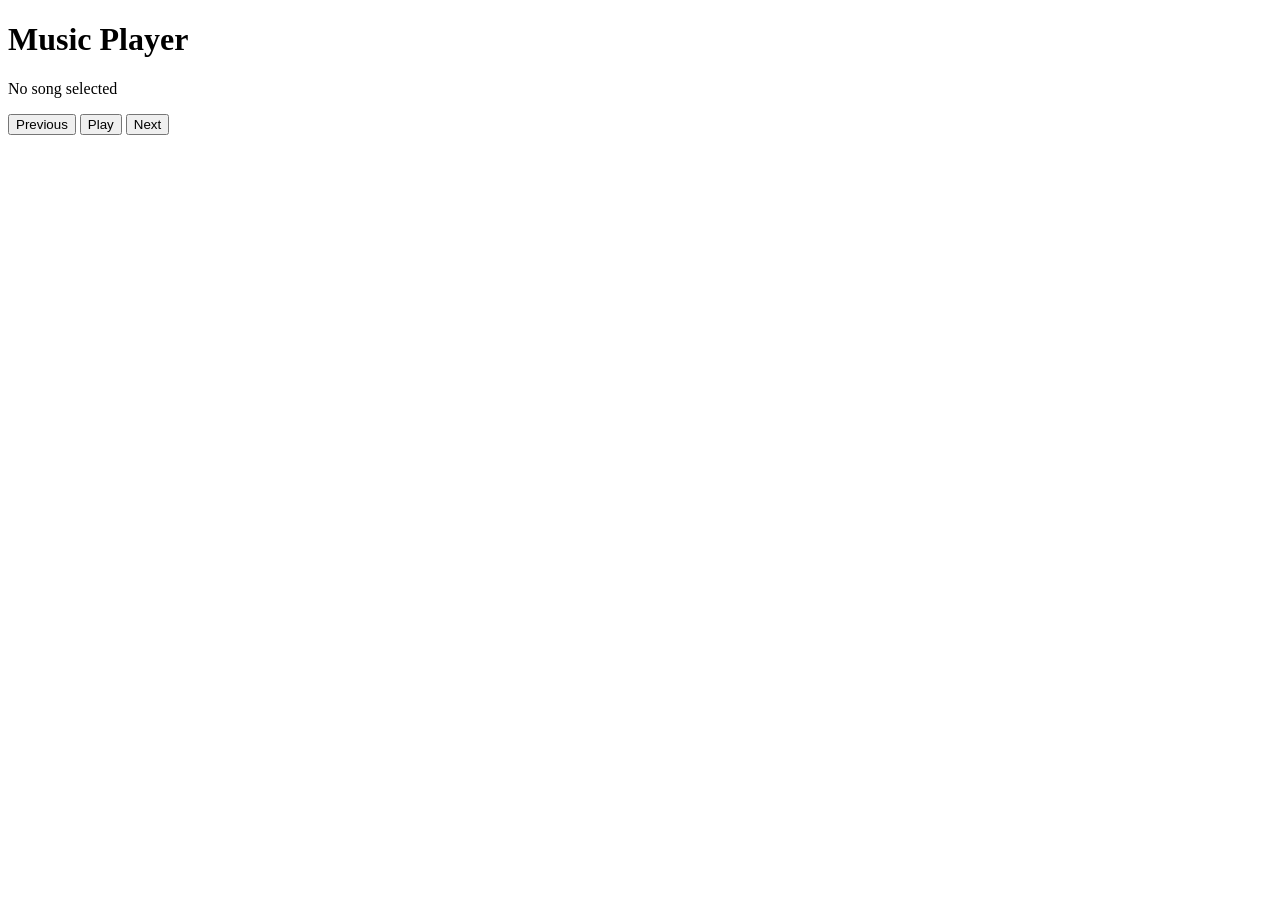
==== index.html @ b18a170d "hope core 🥹" ====
<!DOCTYPE html>
<html lang="en">
<head>
    <meta charset="UTF-8">
    <title>Music Player</title>
    <link rel="stylesheet" href="style.css">
</head>
<body>
    <div id="player">
        <h1>Music Player</h1>
        <p id="song-title">No song selected</p>
        <audio id="audio">
            <source src="/Users/alex/Documents/GitHub/eri/for app/siinamota - 少女A - Young Girl A.mp3" type="audio/mpeg">
        </audio>
        <button id="previous">Previous</button>
        <button id="play-pause">Play</button>
        <button id="next">Next</button>
    </div>
    <script src="script.js"></script>
</body>
</html>
---- style.css ----
<h1 {
    color: green;
    text-align: center;
}
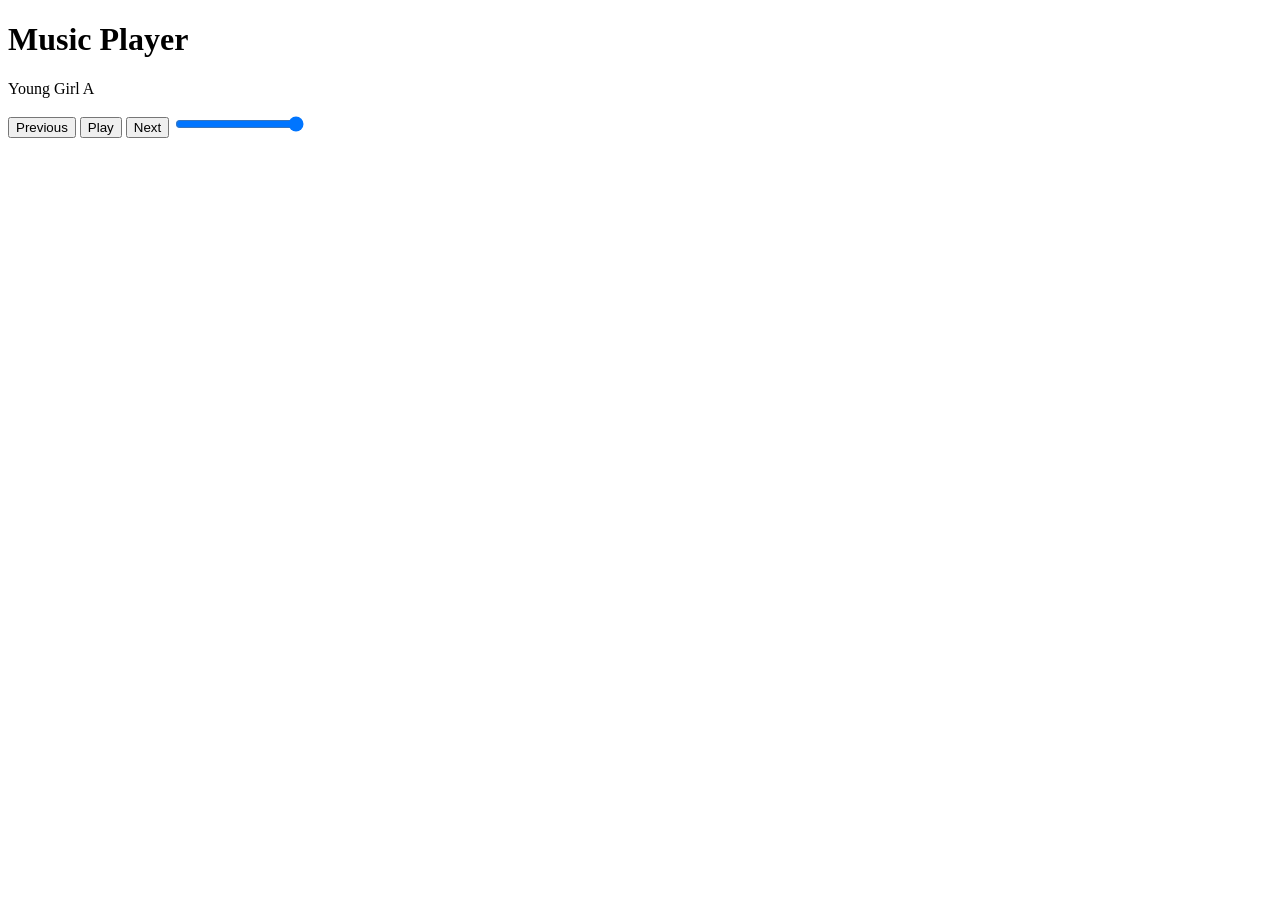
==== commit da513b65: "wow added volume slider & 1 whole song!!!!" ====
--- a/index.html
+++ b/index.html
@@ -8,13 +8,15 @@
 <body>
     <div id="player">
         <h1>Music Player</h1>
-        <p id="song-title">No song selected</p>
+        <p id="song-title">Young Girl A</p>
         <audio id="audio">
-            <source src="/Users/alex/Documents/GitHub/eri/for app/siinamota - 少女A - Young Girl A.mp3" type="audio/mpeg">
+            <source src="song1.mp3" type="audio/mpeg">
         </audio>
         <button id="previous">Previous</button>
         <button id="play-pause">Play</button>
         <button id="next">Next</button>
+
+        <input type="range" id="volume" min="0" max="1" step="0.01" value="1">
     </div>
     <script src="script.js"></script>
 </body>
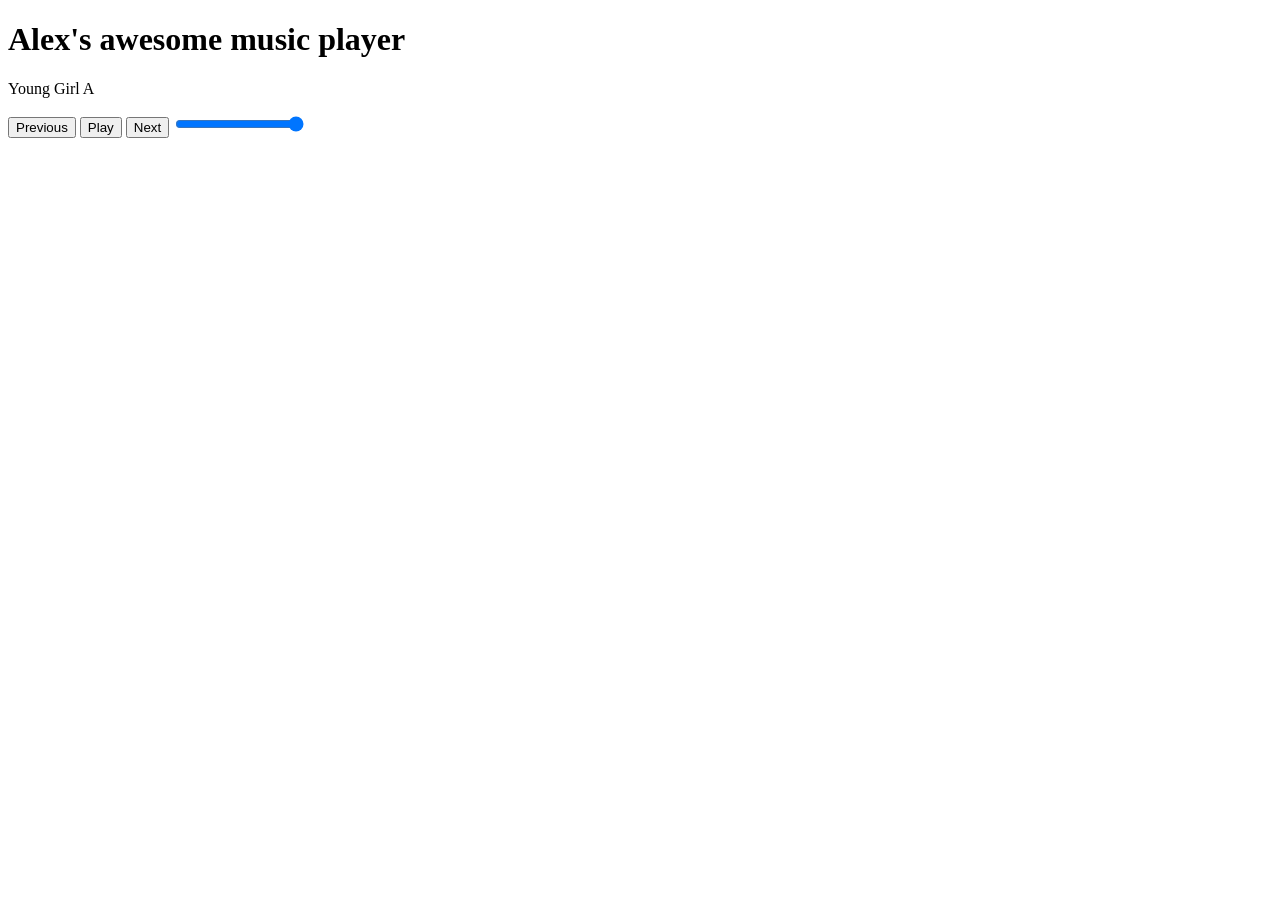
==== commit 4e2300b9: "Update index.html" ====
--- a/index.html
+++ b/index.html
@@ -2,12 +2,12 @@
 <html lang="en">
 <head>
     <meta charset="UTF-8">
-    <title>Music Player</title>
+    <title>Alex's awesome music player</title>
     <link rel="stylesheet" href="style.css">
 </head>
 <body>
     <div id="player">
-        <h1>Music Player</h1>
+        <h1>Alex's awesome music player</h1>
         <p id="song-title">Young Girl A</p>
         <audio id="audio">
             <source src="song1.mp3" type="audio/mpeg">
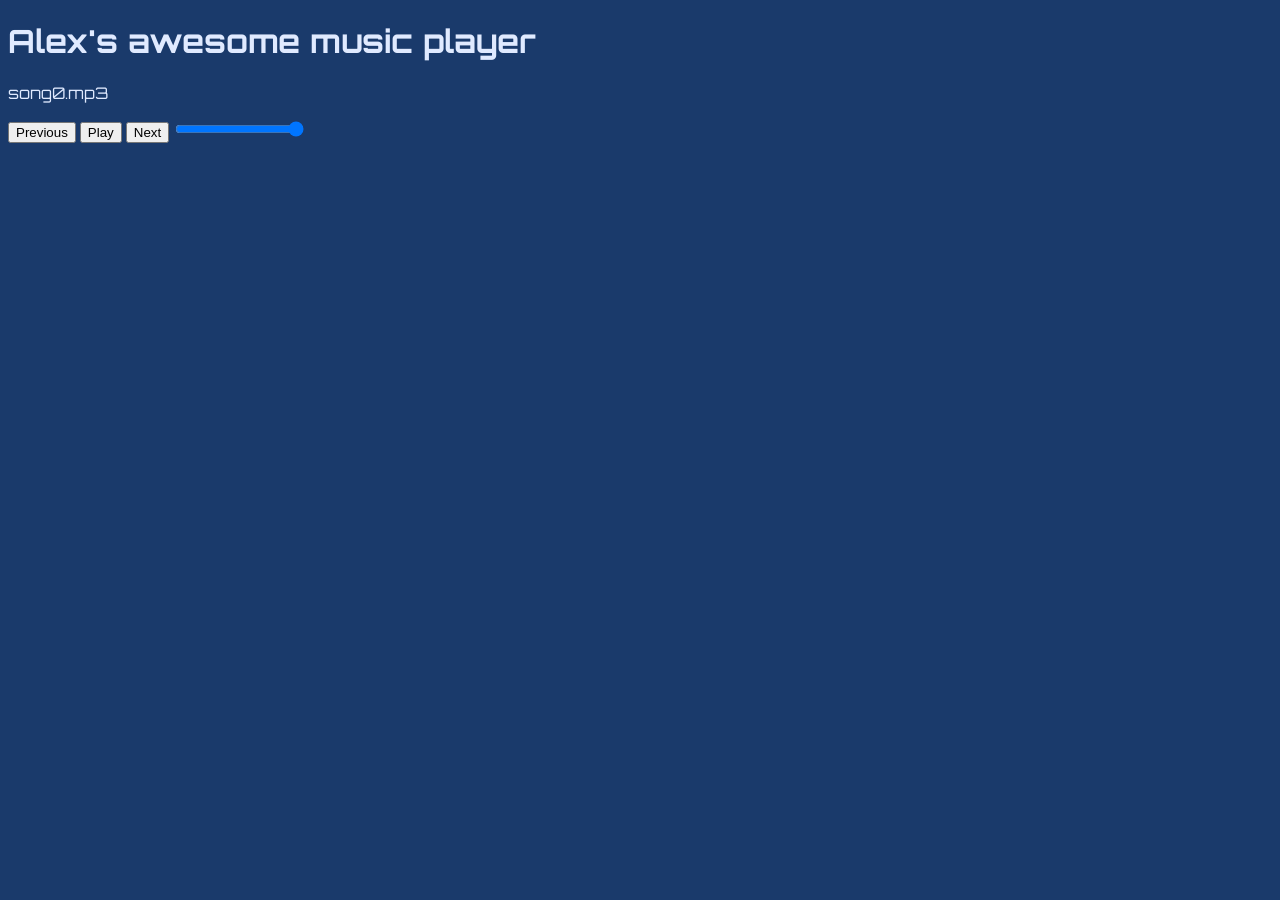
==== commit 5c72af1b: "added a new font" ====
--- a/index.html
+++ b/index.html
@@ -4,6 +4,7 @@
     <meta charset="UTF-8">
     <title>Alex's awesome music player</title>
     <link rel="stylesheet" href="style.css">
+    <link href="https://fonts.googleapis.com/css2?family=Orbitron:wght@400;700;900&display=swap" rel="stylesheet">
 </head>
 <body>
     <div id="player">
@@ -11,6 +12,11 @@
         <p id="song-title">Young Girl A</p>
         <audio id="audio">
             <source src="song1.mp3" type="audio/mpeg">
+            <source src="song0.mp3" type="audio/mpeg">
+            <source src="song2.mp3" type="audio/mpeg">
+            <source src="song3.mp3" type="audio/mpeg">
+            <source src="song4.mp3" type="audio/mpeg">
+            <source src="song5.mp3" type="audio/mpeg">        
         </audio>
         <button id="previous">Previous</button>
         <button id="play-pause">Play</button>
--- a/style.css
+++ b/style.css
@@ -1,4 +1,5 @@
-<h1 {
-    color: green;
-    text-align: center;
+body {
+    background-color: #1a3a6b;
+    font-family: 'Orbitron', sans-serif;
+    color: #e0eaff;
 }
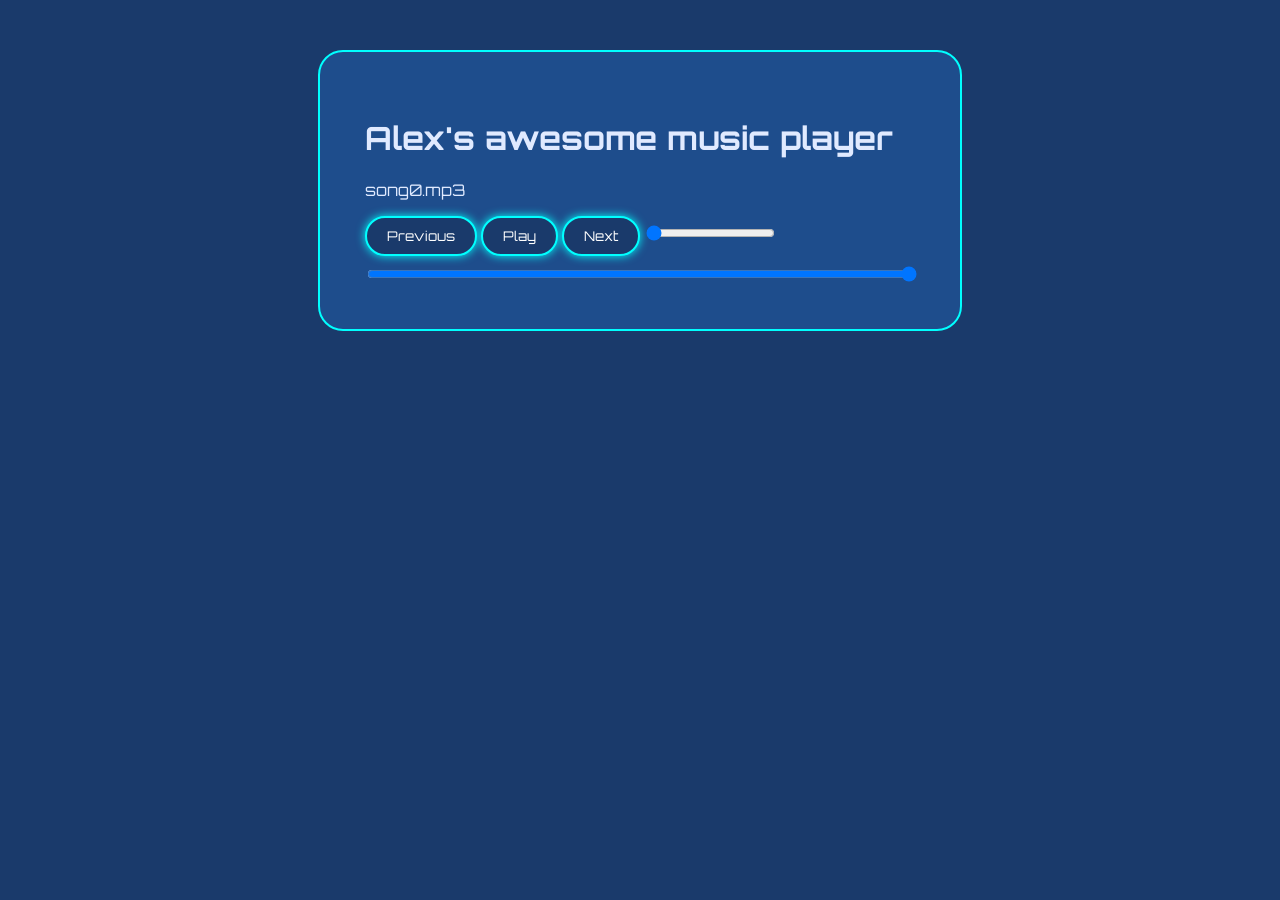
==== commit 9f37cea6: "new ui" ====
--- a/index.html
+++ b/index.html
@@ -21,6 +21,7 @@
         <button id="previous">Previous</button>
         <button id="play-pause">Play</button>
         <button id="next">Next</button>
+        <input type="range" id="progress" value="0" min="0" step="1">
 
         <input type="range" id="volume" min="0" max="1" step="0.01" value="1">
     </div>
--- a/style.css
+++ b/style.css
@@ -2,4 +2,30 @@
     background-color: #1a3a6b;
     font-family: 'Orbitron', sans-serif;
     color: #e0eaff;
+}
+
+#player {
+    max-width: 550px;
+    margin: 50px auto;
+    padding: 45px;
+    background-color: #1e4d8c;
+    border: 2px solid cyan;
+    border-radius: 25px;
+}
+
+
+button {
+    background-color: #1a3a6b;
+    color: white;
+    padding: 10px 20px;
+    font-family: 'Orbitron', sans-serif;
+    border: 2px solid cyan;
+    border-radius: 25px;
+    box-shadow: 0 0 10px cyan;
+}
+
+#volume {
+    display: block;
+    margin-top: 10px;
+    width: 100%;
 }
